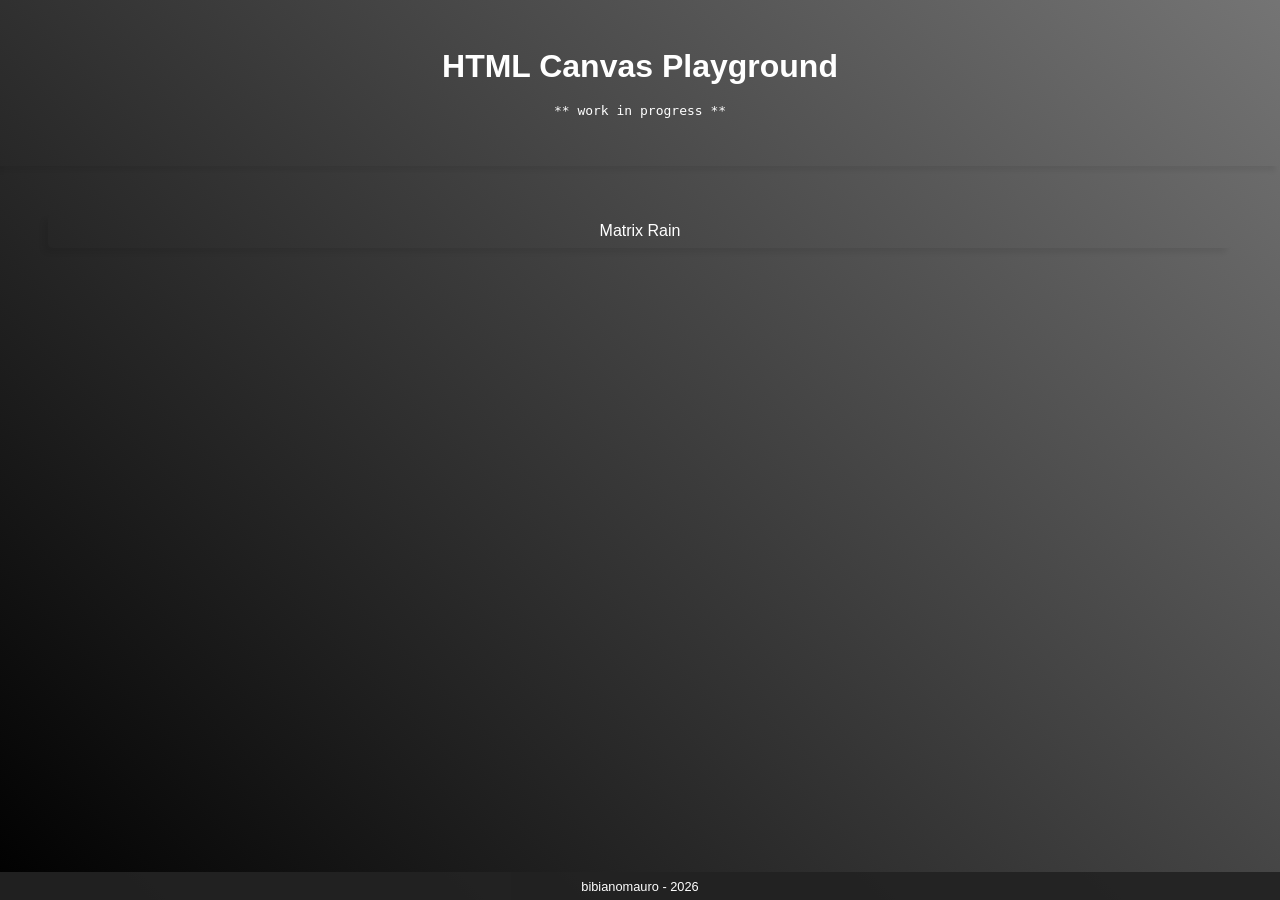
==== index.html @ 632d3f9e "Initial commit" ====
<!doctype html>
<html lang="en">
  <head>
    <meta charset="UTF-8" />
    <meta name="viewport" content="width=device-width, initial-scale=1.0" />
    <link rel="stylesheet" href="./style.css" />
    <title>HTML Canvas Playground</title>
  </head>
  <body>
    <header>
      <h1>HTML Canvas Playground</h1>
      <br />
      <pre>** work in progress **</pre>
    </header>

    <main>
      <a href="./projects/matrix_rain/index.html">Matrix Rain</a>
    </main>

    <footer>bibianomauro - 2026</footer>

    <script src="script.js"></script>
  </body>
</html>
---- style.css ----
*,
*::before,
*::after {
    box-sizing: border-box;
    margin: 0;
    padding: 0;
}

body {
    background-image: linear-gradient(45deg,
                                    #000,
                                    #222222a0);
    background-position: center;
    background-repeat: no-repeat;
    background-size: cover;
    color: #fff;
    font-family: 'Roboto', sans-serif;
    text-align: center;

    min-height: 100vh;
}

header {
    box-shadow: -5px 5px 5px #0001;
    padding: 3em;
}

main {
    padding: 3em;
}

a {
    border-radius: 0.3em;
    box-shadow: -5px 5px 5px #0001;
    color: #fff;
    display: block;
    margin: 0;
    padding: 0.5em;
    text-decoration: none;
    transition: box-shadow 300ms ease-in-out;
}

a:hover {
    box-shadow: -5px 5px 5px #0003;
}

a + a {
    margin-top: 0.5em;
}

footer {
    background-color: #222222f0;
    bottom: 0;
    font-size: 0.8em;
    padding-block: 0.5em;
    position: fixed;
    width: 100%;
}
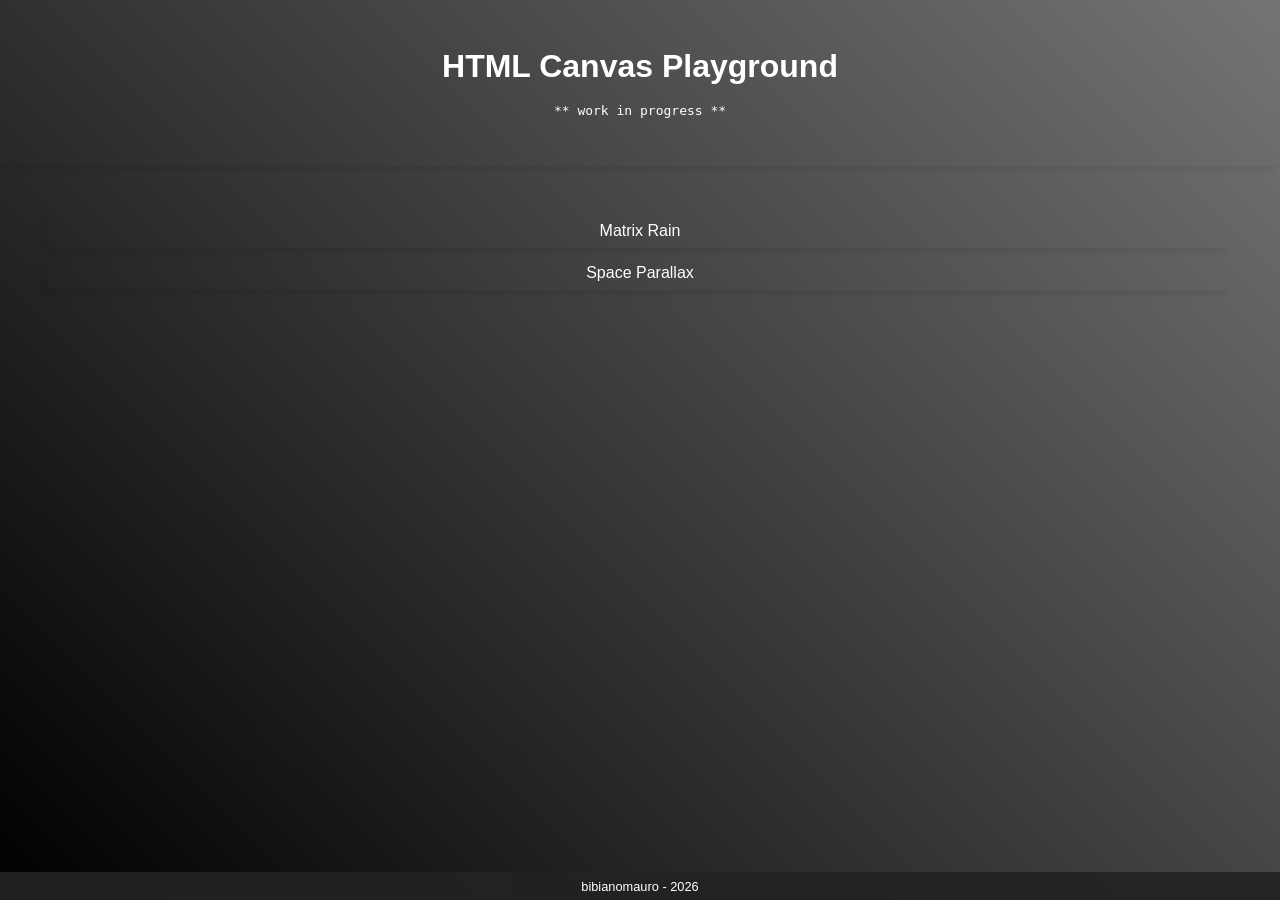
==== commit 32a4b5fb: "Space parallax pt1" ====
--- a/index.html
+++ b/index.html
@@ -15,6 +15,7 @@
 
     <main>
       <a href="./projects/matrix_rain/index.html">Matrix Rain</a>
+      <a href="./projects/space_parallax/index.html">Space Parallax</a>
     </main>
 
     <footer>bibianomauro - 2026</footer>
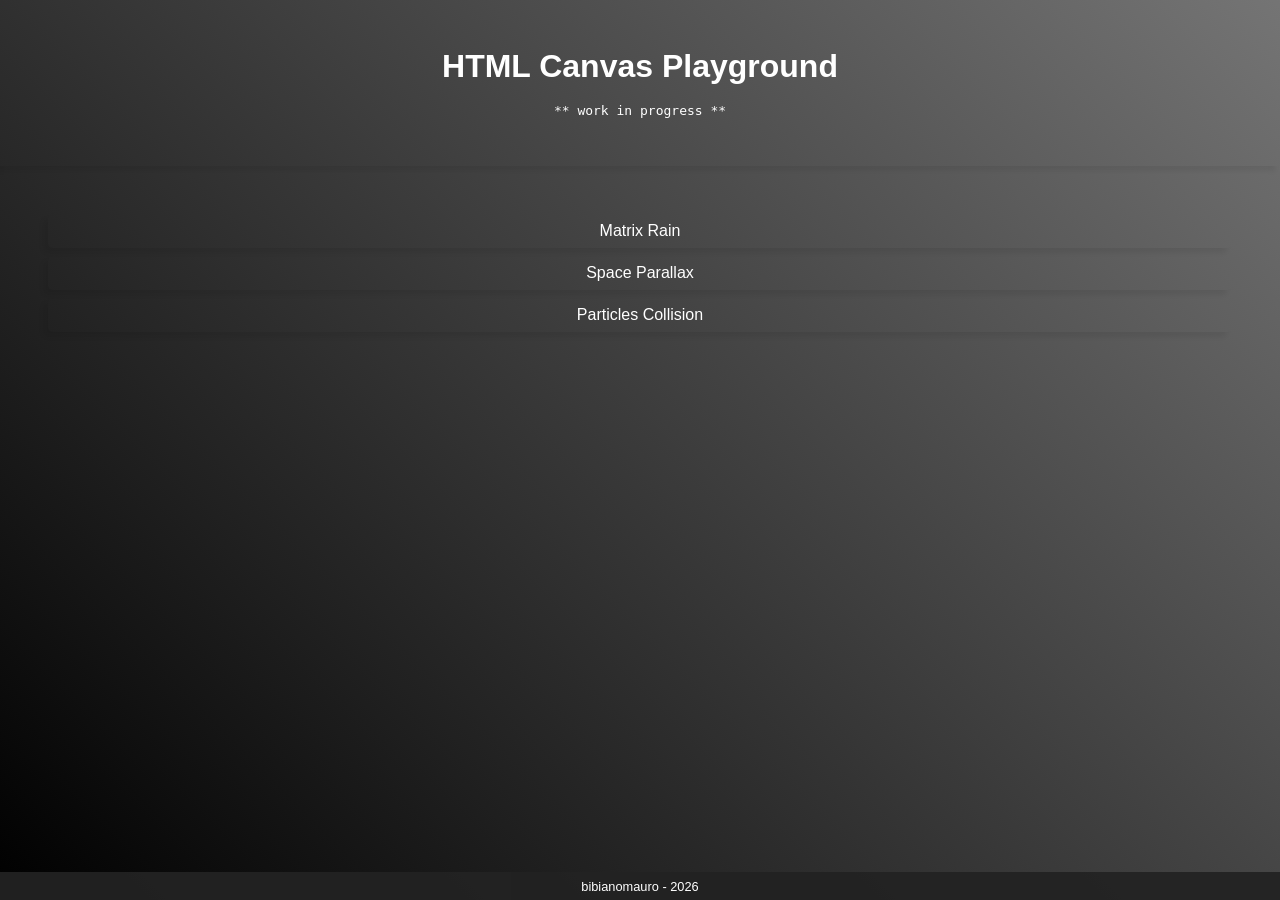
==== commit d8b21802: "Collisions blueprint" ====
--- a/index.html
+++ b/index.html
@@ -16,6 +16,7 @@
     <main>
       <a href="./projects/matrix_rain/index.html">Matrix Rain</a>
       <a href="./projects/space_parallax/index.html">Space Parallax</a>
+      <a href="./projects/particles_collision/index.html">Particles Collision</a>
     </main>
 
     <footer>bibianomauro - 2026</footer>
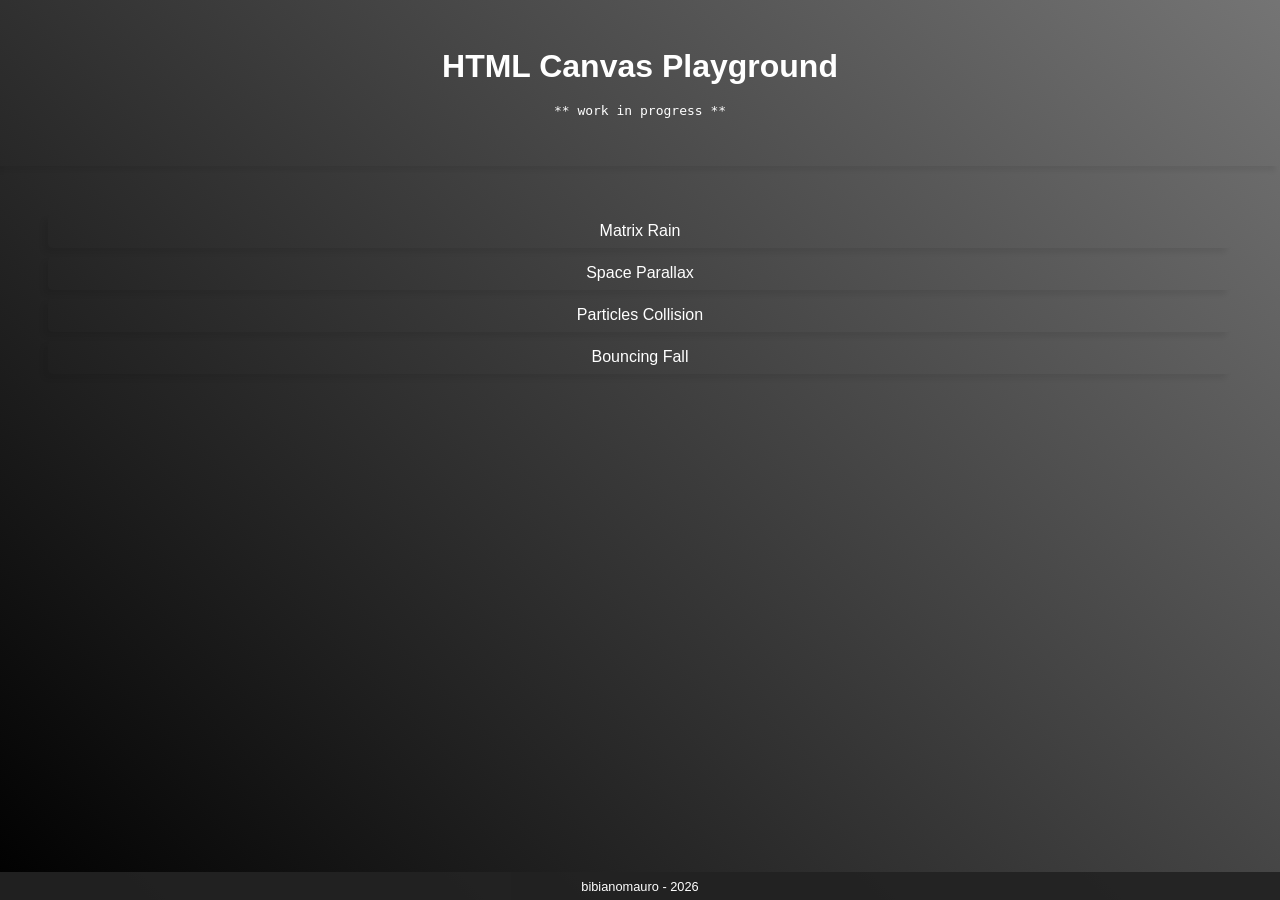
==== commit ed207875: "boing" ====
--- a/index.html
+++ b/index.html
@@ -17,6 +17,7 @@
       <a href="./projects/matrix_rain/index.html">Matrix Rain</a>
       <a href="./projects/space_parallax/index.html">Space Parallax</a>
       <a href="./projects/particles_collision/index.html">Particles Collision</a>
+      <a href="./projects/bouncing_fall/index.html">Bouncing Fall</a>
     </main>
 
     <footer>bibianomauro - 2026</footer>
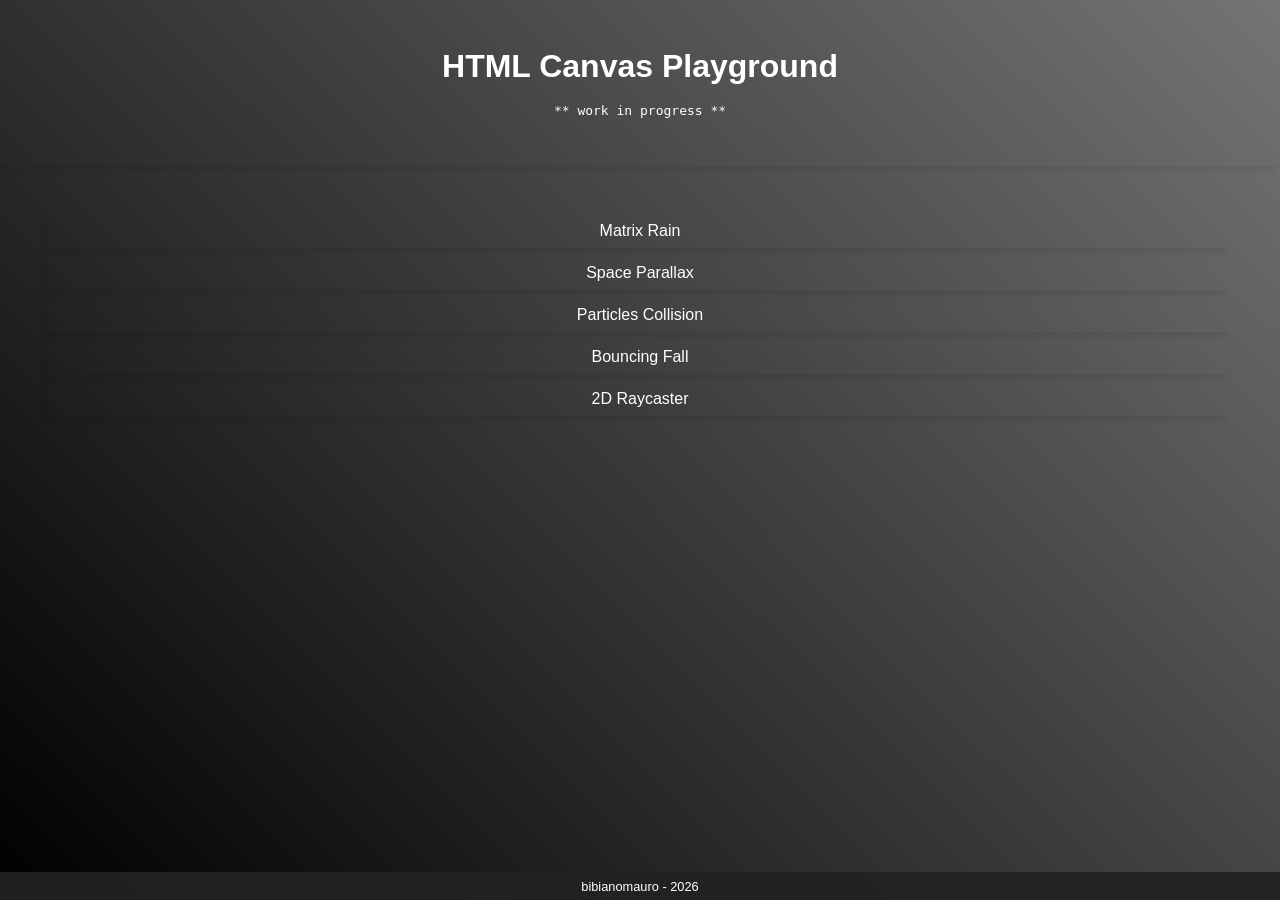
==== commit 3d710434: "2d raycaster init" ====
--- a/index.html
+++ b/index.html
@@ -18,6 +18,7 @@
       <a href="./projects/space_parallax/index.html">Space Parallax</a>
       <a href="./projects/particles_collision/index.html">Particles Collision</a>
       <a href="./projects/bouncing_fall/index.html">Bouncing Fall</a>
+      <a href="./projects/2d_raycaster/index.html">2D Raycaster</a>
     </main>
 
     <footer>bibianomauro - 2026</footer>
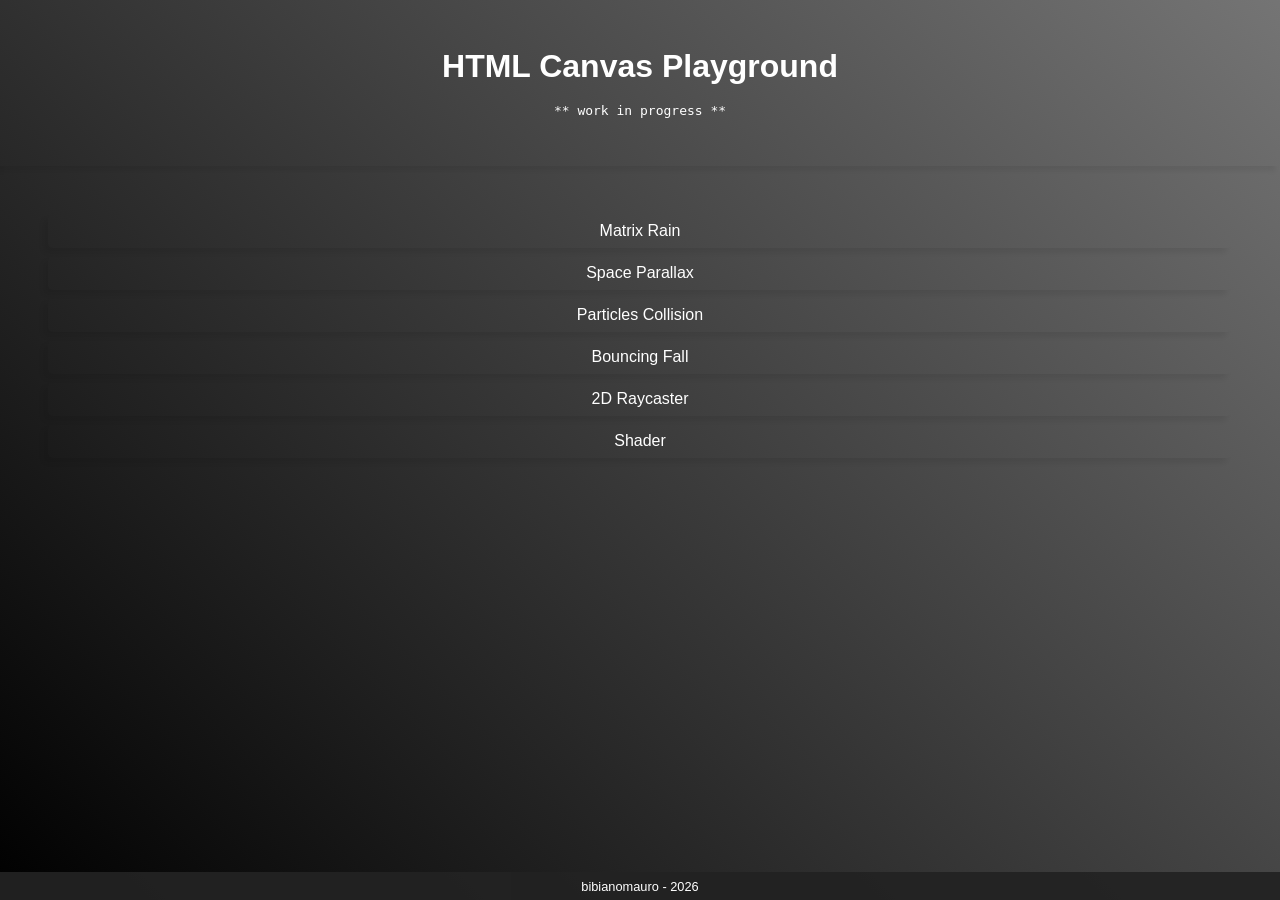
==== commit 65ac171f: "'shading' first iteration" ====
--- a/index.html
+++ b/index.html
@@ -19,6 +19,7 @@
       <a href="./projects/particles_collision/index.html">Particles Collision</a>
       <a href="./projects/bouncing_fall/index.html">Bouncing Fall</a>
       <a href="./projects/2d_raycaster/index.html">2D Raycaster</a>
+      <a href="./projects/shader_in_quotes/index.html">Shader</a>
     </main>
 
     <footer>bibianomauro - 2026</footer>
